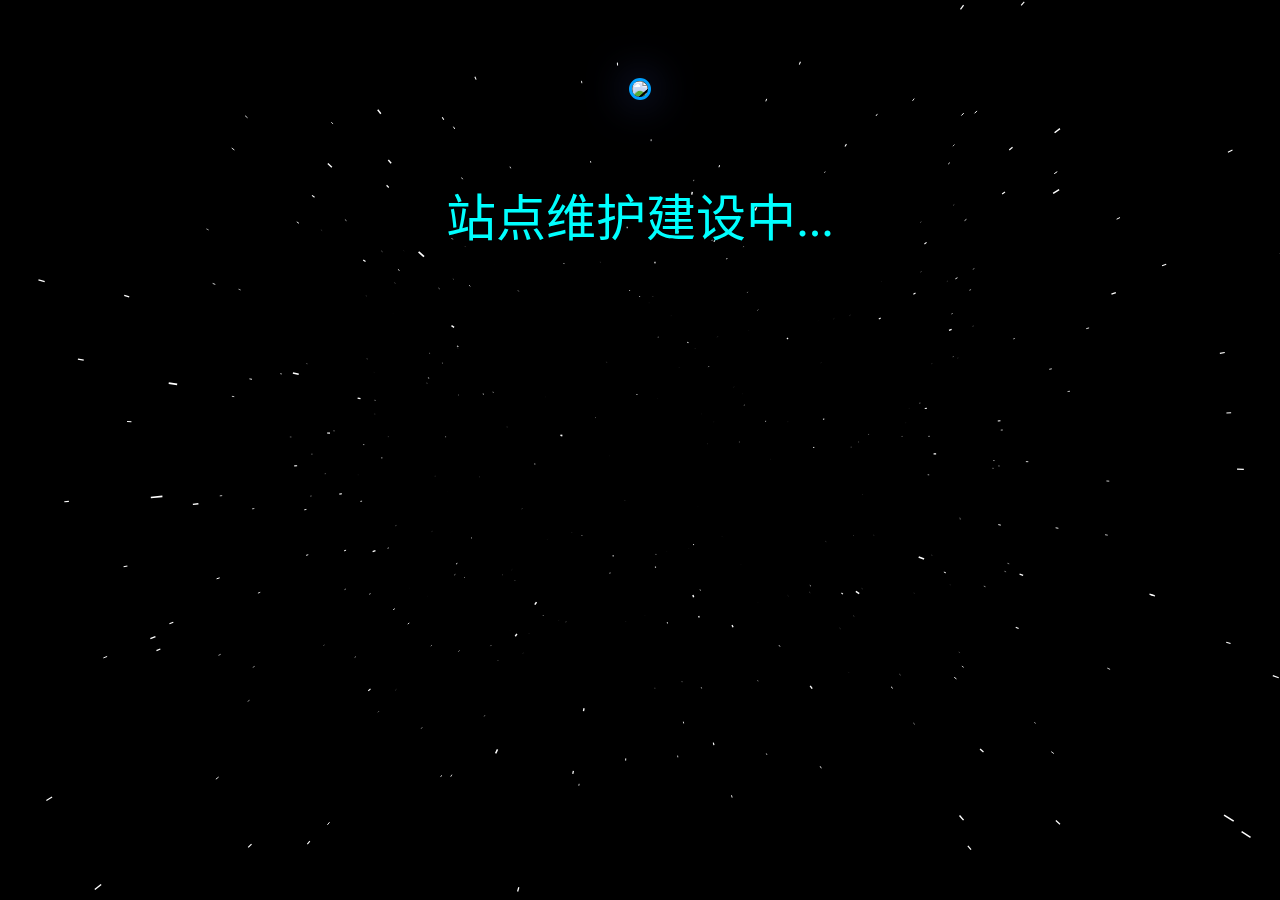
==== weihu/index.html @ 10298e5e "Create index.html" ====
<!doctype html>
<!DOCTYPE html><html lang="zh-CN"><head><meta charset="utf-8">

    <title>站点维护建设中</title>
<link rel="shortcut icon" href="/favicon.ico">

    <meta http-equiv="content-language" content="zh-CN">
    <style type="text/css">

        body {margin:0;padding:0;background-color:#000000;font-size:0;overflow:hidden}

        div {margin:0;padding:0;position:absolute;font-size:0;overflow:hidden}

        canvas{background-color:#000000;overflow:hidden}

    </style>

<style type="text/css">
body{cursor:url(../images/default.cur),default;}
a:hover,li:hover,img:hover{cursor:url(../images/link.cur),pointer;}
</style><style>
*{margin: 0;padding: 0;}
#container {
	position: absolute;
	height: 100%;
	width: 100%;
}
#output {
	width: 100%;
	height: 100%;
}
.color{
	width: 120px;
	height: 20px;
	margin: 0 auto;
	position: fixed;
	left: 50%;
	margin-left: -60px;
	bottom: 20px;
}
.cs{
	width: 100%;
	height: 100%;
	margin: 0 auto;
	position: absolute;
	text-align:center;
}

img#logo {
    width: 128px;
    background-size: cover;
    border-radius: 200px;
    box-shadow: 0px 0px 40px rgba(63, 81, 181, 0.72);
    border: 3px solid #00a0ff;
    opacity: 1;
    margin: 0 auto;
    margin-top: 20px;
	margin-bottom: 20px;
	transition: all 1.0s;  
}
#logo:hover {
    box-shadow: 0 0 10px #fff;
    -webkit-box-shadow: 0 0 19px #fff;
    transform:rotate(360deg);
    -ms-transform:rotate(360deg); 	/* IE 9 */
    -moz-transform:rotate(360deg); 	/* Firefox */
    -webkit-transform:rotate(360deg); /* Safari 和 Chrome */
    -o-transform:rotate(360deg); 	/* Opera */
    filter:progid:DXImageTransform.Microsoft.BasicImage(rotation=3);
}
</style><script type="text/javascript">

    function $i(id) { return document.getElementById(id); }

    function $r(parent,child) { (document.getElementById(parent)).removeChild(document.getElementById(child)); }

    function $t(name) { return document.getElementsByTagName(name); }

    function $c(code) { return String.fromCharCode(code); }

    function $h(value) { return ('0'+Math.max(0,Math.min(255,Math.round(value))).toString(16)).slice(-2); }

    function _i(id,value) { $t('div')[id].innerHTML+=value; }

    function _h(value) { return !hires?value:Math.round(value/2); }

    function get_screen_size()

    {

        var w=document.documentElement.clientWidth;

        var h=document.documentElement.clientHeight;

        return Array(w,h);

    }

    var url=document.location.href;

    var flag=true;

    var test=true;

    var n=parseInt((url.indexOf('n=')!=-1)?url.substring(url.indexOf('n=')+2,((url.substring(url.indexOf('n=')+2,url.length)).indexOf('&')!=-1)?url.indexOf('n=')+2+(url.substring(url.indexOf('n=')+2,url.length)).indexOf('&'):url.length):512);

    var w=0;

    var h=0;

    var x=0;

    var y=0;

    var z=0;

    var star_color_ratio=0;

    var star_x_save,star_y_save;

    var star_ratio=256;

    var star_speed=4;

    var star_speed_save=0;

    var star=new Array(n);

    var color;

    var opacity=0.1;

    var cursor_x=0;

    var cursor_y=0;

    var mouse_x=0;

    var mouse_y=0;

    var canvas_x=0;

    var canvas_y=0;

    var canvas_w=0;

    var canvas_h=0;

    var context;

    var key;

    var ctrl;

    var timeout;

    var fps=0;

    function init()

    {

        var a=0;

        for(var i=0;i<n;i++)

        {

            star[i]=new Array(5);

            star[i][0]=Math.random()*w*2-x*2;

            star[i][1]=Math.random()*h*2-y*2;

            star[i][2]=Math.round(Math.random()*z);

            star[i][3]=0;

            star[i][4]=0;

        }

        var starfield=$i('starfield');

        starfield.style.position='absolute';

        starfield.width=w;

        starfield.height=h;

        context=starfield.getContext('2d');

        context.fillStyle='rgb(0,0,0)';

        context.strokeStyle='rgb(255,255,255)';

        var adsense=$i('adsense');

        adsense.style.left=Math.round((w-728)/2)+'px';

        adsense.style.top=(h-15)+'px';

        adsense.style.width=728+'px';

        adsense.style.height=15+'px';

        adsense.style.display='block';

    }

    function anim()

    {

        mouse_x=cursor_x-x;

        mouse_y=cursor_y-y;

        context.fillRect(0,0,w,h);

        for(var i=0;i<n;i++)

        {

            test=true;

            star_x_save=star[i][3];

            star_y_save=star[i][4];

            star[i][0]+=mouse_x>>4; if(star[i][0]>x<<1) { star[i][0]-=w<<1; test=false; } if(star[i][0]<-x<<1) { star[i][0]+=w<<1; test=false; }

            star[i][1]+=mouse_y>>4; if(star[i][1]>y<<1) { star[i][1]-=h<<1; test=false; } if(star[i][1]<-y<<1) { star[i][1]+=h<<1; test=false; }

            star[i][2]-=star_speed; if(star[i][2]>z) { star[i][2]-=z; test=false; } if(star[i][2]<0) { star[i][2]+=z; test=false; }

            star[i][3]=x+(star[i][0]/star[i][2])*star_ratio;

            star[i][4]=y+(star[i][1]/star[i][2])*star_ratio;

            if(star_x_save>0&&star_x_save<w&&star_y_save>0&&star_y_save<h&&test)

            {

                context.lineWidth=(1-star_color_ratio*star[i][2])*2;

                context.beginPath();

                context.moveTo(star_x_save,star_y_save);

                context.lineTo(star[i][3],star[i][4]);

                context.stroke();

                context.closePath();

            }

        }

        timeout=setTimeout('anim()',fps);

    }

    function move(evt)

    {

        evt=evt||event;

        cursor_x=evt.pageX-canvas_x;

        cursor_y=evt.pageY-canvas_y;

    }

    function key_manager(evt)

    {

        evt=evt||event;

        key=evt.which||evt.keyCode;

        switch(key)

        {

            case 27:

                flag=flag?false:true;

                if(flag)

                {

                    timeout=setTimeout('anim()',fps);

                }

                else

                {

                    clearTimeout(timeout);

                }

                break;

            case 32:

                star_speed_save=(star_speed!=0)?star_speed:star_speed_save;

                star_speed=(star_speed!=0)?0:star_speed_save;

                break;

            case 13:

                context.fillStyle='rgba(0,0,0,'+opacity+')';

                break;

        }

        top.status='key='+((key<100)?'0':'')+((key<10)?'0':'')+key;

    }

    function release()

    {

        switch(key)

        {

            case 13:

                context.fillStyle='rgb(0,0,0)';

                break;

        }

    }

    function mouse_wheel(evt)

    {

        evt=evt||event;

        var delta=0;

        if(evt.wheelDelta)

        {

            delta=evt.wheelDelta/120;

        }

        else if(evt.detail)

        {

            delta=-evt.detail/3;

        }

        star_speed+=(delta>=0)?-0.2:0.2;

        if(evt.preventDefault) evt.preventDefault();

    }

    function start()

    {

        resize();

        anim();

    }

    function resize()

    {

        w=parseInt((url.indexOf('w=')!=-1)?url.substring(url.indexOf('w=')+2,((url.substring(url.indexOf('w=')+2,url.length)).indexOf('&')!=-1)?url.indexOf('w=')+2+(url.substring(url.indexOf('w=')+2,url.length)).indexOf('&'):url.length):get_screen_size()[0]);

        h=parseInt((url.indexOf('h=')!=-1)?url.substring(url.indexOf('h=')+2,((url.substring(url.indexOf('h=')+2,url.length)).indexOf('&')!=-1)?url.indexOf('h=')+2+(url.substring(url.indexOf('h=')+2,url.length)).indexOf('&'):url.length):get_screen_size()[1]);

        x=Math.round(w/2);

        y=Math.round(h/2);

        z=(w+h)/2;

        star_color_ratio=1/z;

        cursor_x=x;

        cursor_y=y;

        init();

    }

    document.onmousemove=move;

    document.onkeypress=key_manager;

    document.onkeyup=release;

    document.onmousewheel=mouse_wheel; if(window.addEventListener) window.addEventListener('DOMMouseScroll',mouse_wheel,false);

</script></head>

<body onload="start()" onresize="resize()" onorientationchange="resize()" onmousedown="context.fillStyle='rgba(0,0,0,'+opacity+')'" onmouseup="context.fillStyle='rgb(0,0,0)'">

<canvas id="starfield" style="background-color:#000000"></canvas>

<div id="adsense" style="position:absolute;background-color:transparent;display:none">

</div>

<div id="container"><div id="output"></div></div>
<div class="cs">
<p align="center"><a target="_blank" style="  text-decoration:none;font-size: 20px;  color:#fff;    font-family: 微软雅黑;"></a></p><br><br><br>
<p align="center"><a style="  text-decoration:none;font-size: 50px;      font-family: 微软雅黑;">&nbsp;</a></p><br><br><br>
<img src="img/logo.png" id="logo"><br>
<p align="center"><a style="  text-decoration:none;font-size: 50px;      font-family: 微软雅黑;">&nbsp;</a></p><br><br><br>
<p align="center"><a style="  text-decoration:none;font-size: 50px;   color:aqua;   font-family: 微软雅黑;">站点维护建设中...</a></p><br><br><br>
<p align="center"><a style="  text-decoration:none;font-size: 50px;     font-family: 微软雅黑;">&nbsp;</a></p><br><br><br>
<a href="http://baidu.com/" class="button button-glow button-rounded button-caution" target="_blan"><i class="fa fa-star"></i>百度一下1</a>
<a href="http://baidu.com/" class="button button-glow button-rounded button-highlight" target="_blan"><i class="fa fa-header"></i>百度一下2</a>
<!-- <a href="http://baidu.com/" target="_blan"><i class="fa fa-qq"></i>百度一下3</a> -->
<a href="http://baidu.com/" class="button button-glow button-rounded button-action" target="_blan"><i class="fa fa-qq"></i>百度一下3</a>

<!-- <a href="/" class="button button-glow button-rounded button-highlight" target="_blank这个标记在新的页面打开"><i class="fa fa-header"></i>/</a> -->
</div>

<audio autoplay="autoplay" loop="">
	<source src="Music/sujicha.aac" type="audio/mpeg">
</audio>

<style type="text/css">body, a, a:link{cursor:url(./cur117.cur), default;} a:hover {cursor:url(./cur116.cur),wait;}</style></body></html>
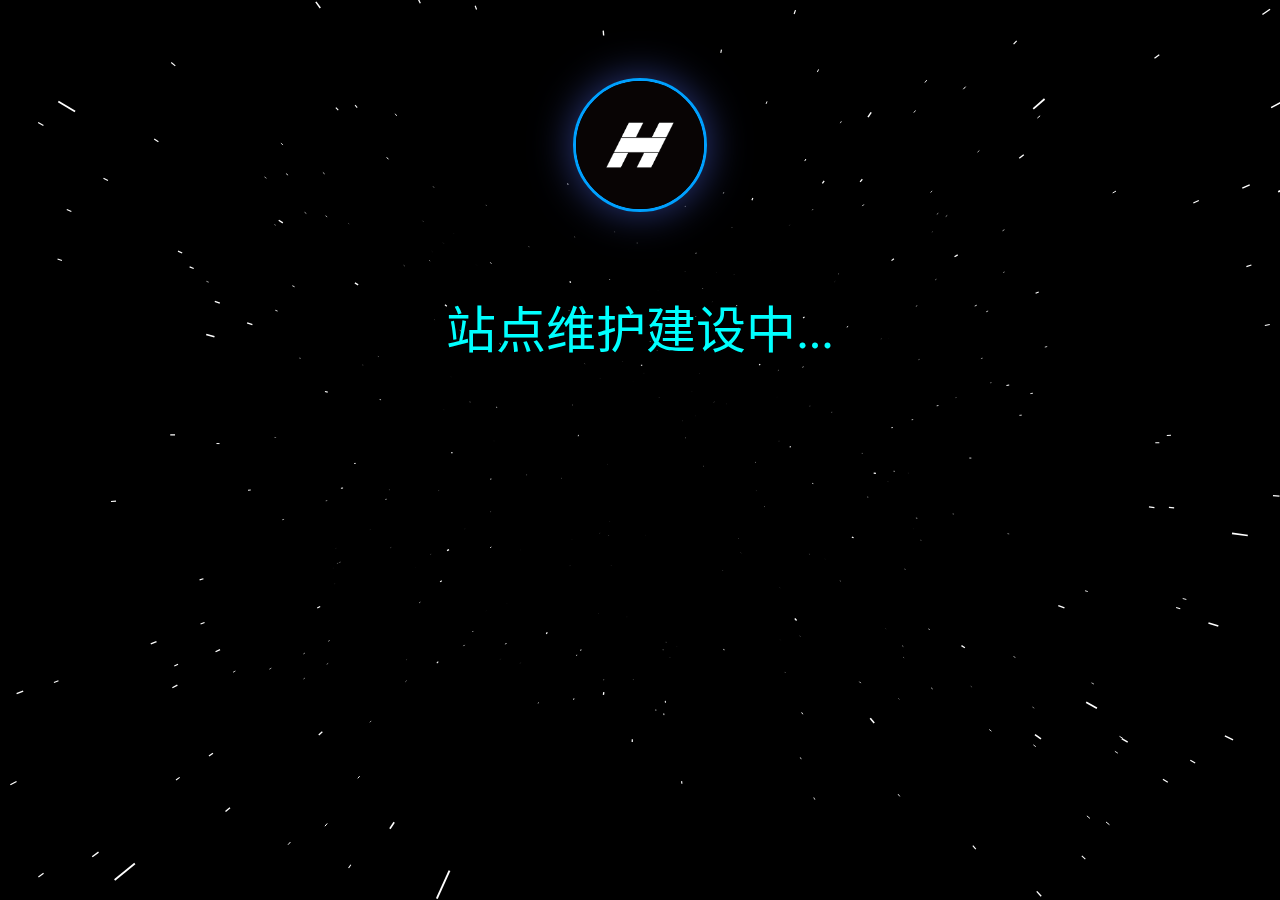
==== commit dc184a94: "Mp3" ====
--- a/weihu/index.html
+++ b/weihu/index.html
@@ -445,7 +445,7 @@
 </div>
 
 <audio autoplay="autoplay" loop="">
-	<source src="Music/sujicha.aac" type="audio/mpeg">
+	<source src="Music/STAY.mp3" type="audio/mpeg">
 </audio>
 
 <style type="text/css">body, a, a:link{cursor:url(./cur117.cur), default;} a:hover {cursor:url(./cur116.cur),wait;}</style></body></html>
